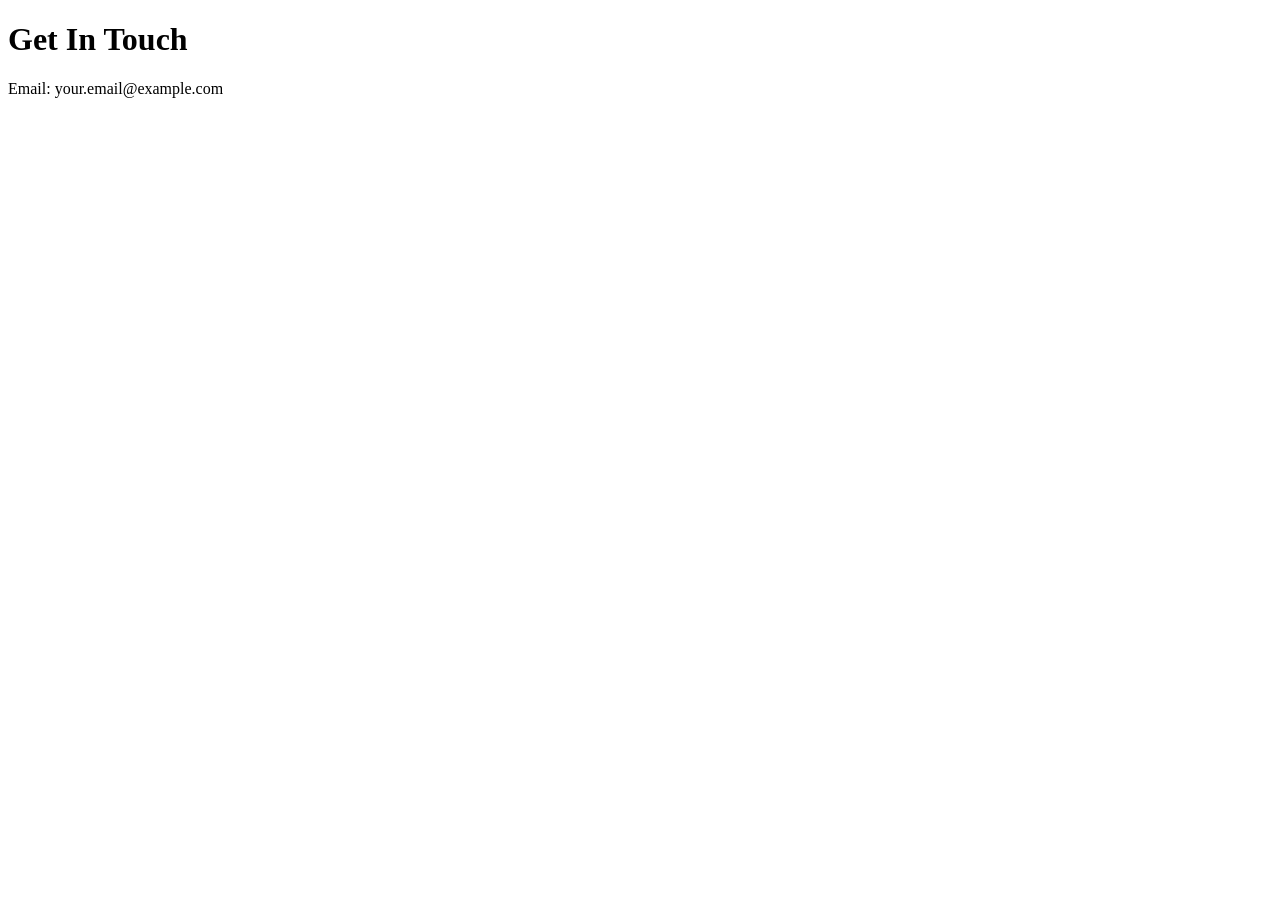
==== contact.html @ 97e9d489 "Add contact.html" ====
<!DOCTYPE html>
<html lang="en">
<head>
 <meta charset="UTF-8">
 <meta name="viewport" content="width=device-width, initial-scale=1.0">
 <title>Contact Me</title>
</head>
<body>
 <h1>Get In Touch</h1>
 <p>Email: your.email@example.com</p>
</body>
</html>
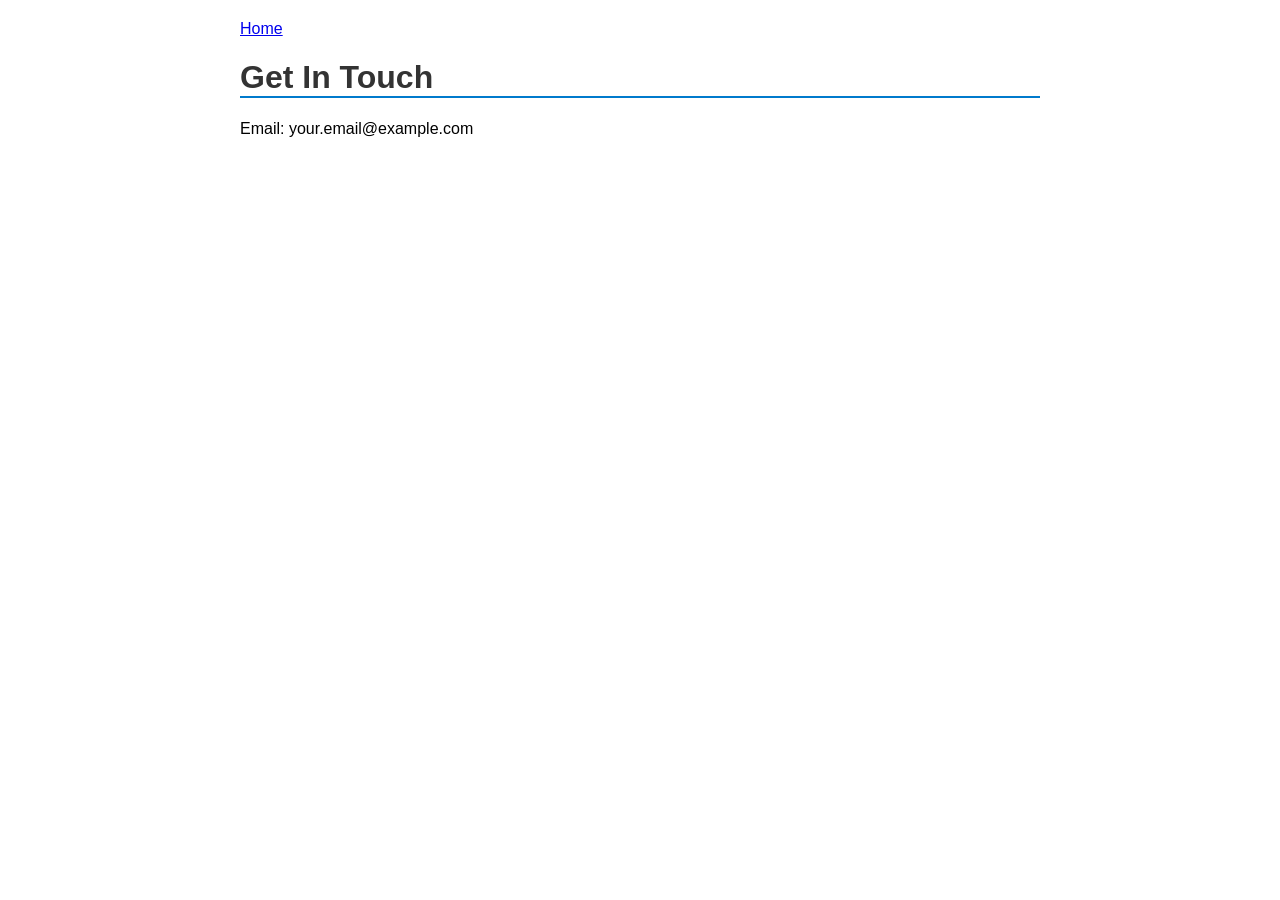
==== commit 74e8176a: "Add navigation and styling to both pages" ====
--- a/contact.html
+++ b/contact.html
@@ -3,9 +3,14 @@
 <head>
  <meta charset="UTF-8">
  <meta name="viewport" content="width=device-width, initial-scale=1.0">
+ <link rel="stylesheet" href="style.css">
  <title>Contact Me</title>
 </head>
 <body>
+    <nav>
+ <a href="index.html">Home</a>
+</nav>
+
  <h1>Get In Touch</h1>
  <p>Email: your.email@example.com</p>
 </body>
--- a/style.css
+++ b/style.css
@@ -0,0 +1,10 @@
+body {
+ font-family: Arial, sans-serif;
+ max-width: 800px;
+  margin: 0 auto;
+ padding: 20px;
+}
+h1 {
+ color: #333;
+ border-bottom: 2px solid #007acc;
+}
